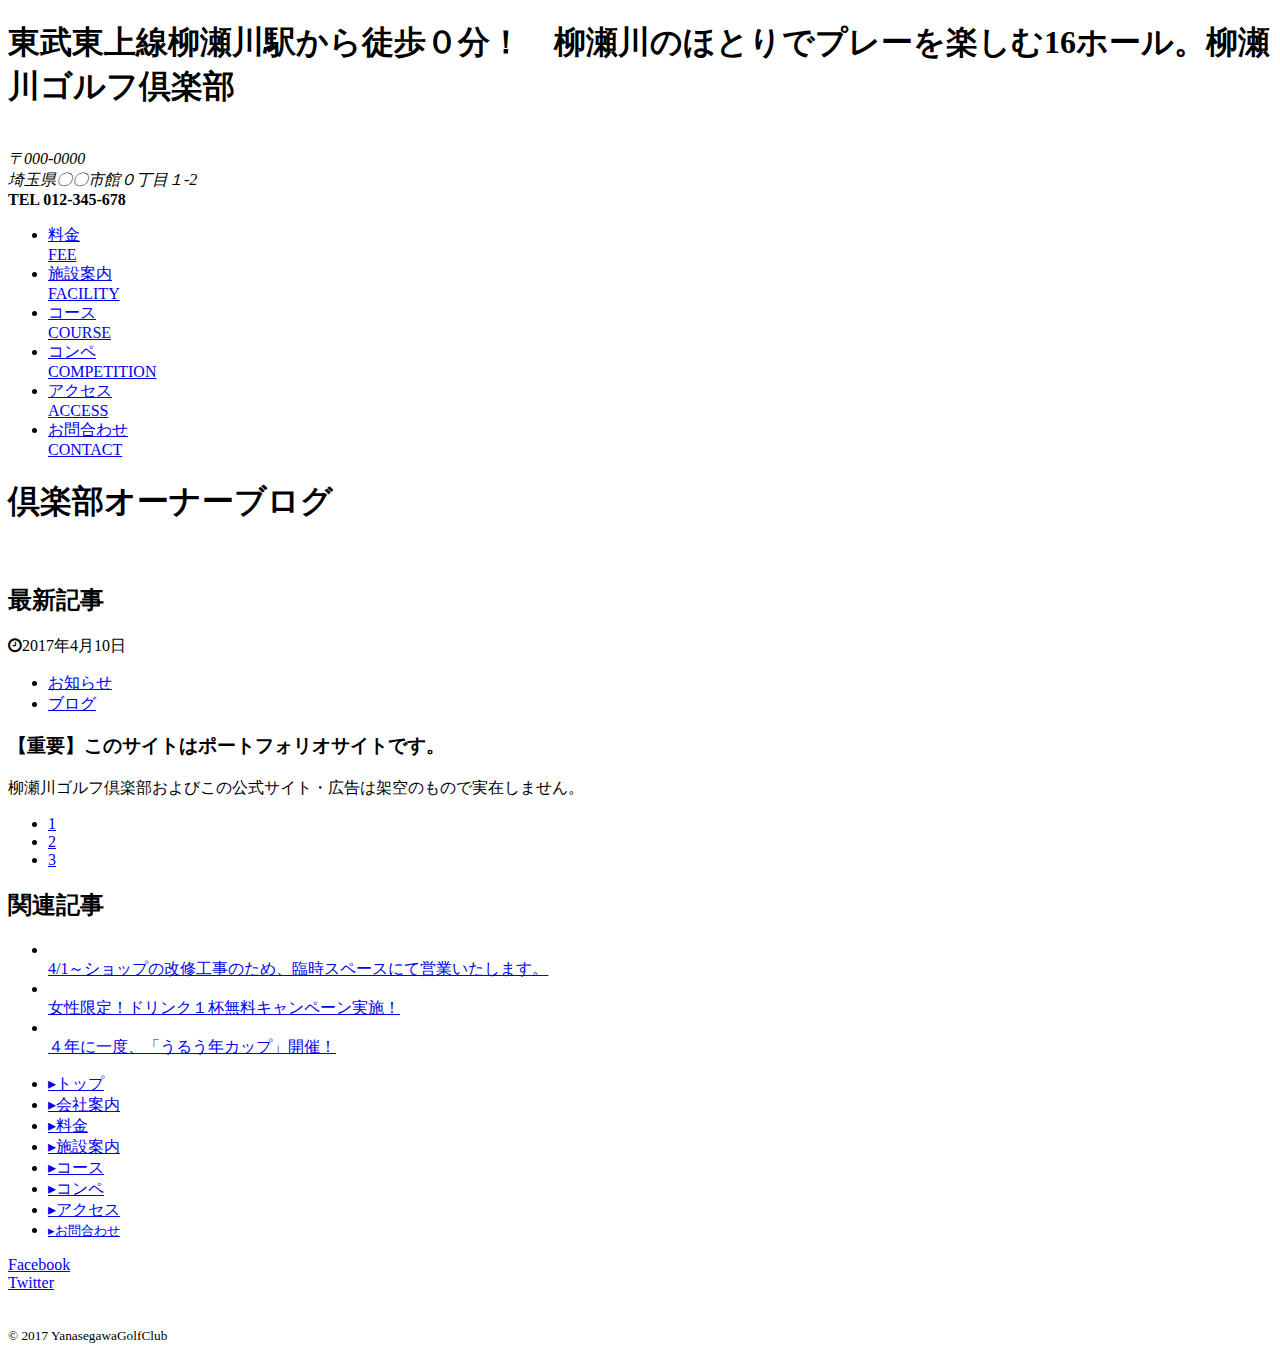
==== html/blog.html @ d136bca6 "site01" ====
<!doctype html>
<html lang="ja">
<head>
<meta charset="utf-8">
<title>コース案内/柳瀬川ゴルフ倶楽部</title>
<meta name="viewport" content="width=device-width">
<meta name="description" content="東武東上線柳瀬川駅から徒歩０分！　柳瀬川のほとりでプレーを楽しむ16ホール。柳瀬川ゴルフ倶楽部" />
<link rel="stylesheet" href="../css/style.css">
<link href="http://netdna.bootstrapcdn.com/font-awesome/4.7.0/css/font-awesome.css" rel="stylesheet">
</head>
<body class="competition">
	<header class="header clearfix">
		<div class="headerupper">
		<div class="inner">
			<h1>東武東上線柳瀬川駅から徒歩０分！　柳瀬川のほとりでプレーを楽しむ16ホール。柳瀬川ゴルフ倶楽部</h1>
			</div><!--inner-->
		</div><!--headeruppe-->
		<div class="headinner">
		<div class="inner">
			<div class="logo">
			<a href="../index.html">
				<img src="../img/golflogo.png" alt=""></a>
			</div><!--logo-->
			<div class="info">
				<address class="address">
					〒000-0000<br>
					埼玉県〇〇市館０丁目１-2
				</address>
				<div class="tel">
					<strong>TEL 012-345-678</strong>
				</div><!--tel-->
			</div><!--info-->
			</div><!--inner-->
		</div><!--headinner-->
	</header>
	
	
	<nav class="nav clearfix">
	<div class="inner">
		<ul>
			<li><a href="fee.html">料金<br><span>FEE</span></a></li>
			<li><a href="facility.html">施設案内<br><span>FACILITY</span></a></li>
			<li><a href="facility.html#course">コース<br><span>COURSE</span></a></li>
			<li><a href="competition.html">コンペ<br><span>COMPETITION</span></a></li>
			<li><a href="access.html">アクセス<br><span>ACCESS</span></a></li>
			<li><a href="contact.html">お問合わせ<br><span>CONTACT</span></a></li>
		</ul>
		</div><!--inner-->
	</nav><!--nav-->
	<section class="wrapp">
	<article>
		<h1>倶楽部オーナーブログ</h1>
		<img src="../img/index_ivent_blog.png" alt="" class="smallbanner">
		<h2 class="newkiji">最新記事</h2>

		<article class="kiji" id="20170410">
		<div class="kijiinfo">
				<i class="fa fa-clock-o" aria-hidden="true"></i><time datetime="2017-4-10">2017年4月10日</time>
			</div>
		<div class="kijicat clearfix">
			<ul>
				<li><a href="＃">お知らせ</a></li>
				<li><a href="#">ブログ</a></li>
			</ul>
			</div>
			<h3>【重要】このサイトはポートフォリオサイトです。</h3>
			
			<p>柳瀬川ゴルフ倶楽部およびこの公式サイト・広告は架空のもので実在しません。</p>
		</article>
		
		<div class="pagenation">
			<ul class="clearfix">
				<li><a href="#" class="active">1</a></li>
				<li><a href="#">2</a></li>
				<li><a href="#">3</a></li>
			</ul>
		</div>
		
		
		<aside class="kanren">
			<h2>関連記事</h2>
			<ul class="clearfix">
				<li>
				<a href="#" alt="">
				<img src="../img/blog_kanren_golfcart.jpg" alt="">
					<div class="text">4/1～ショップの改修工事のため、臨時スペースにて営業いたします。</div>
					</a></li>
					
					<li>
					<a href="#" alt="">
					<img src="../img/blog_kanren_golfcart.jpg" alt="">
					<div class="text">女性限定！ドリンク１杯無料キャンペーン実施！</div>
					</a></li>
					
					<li>
					<a href="#" alt="">
					<img src="../img/blog_kanren_golfcart.jpg" alt="">
					<div class="text">４年に一度、「うるう年カップ」開催！</div>
					</a></li><!--hidden-->
			</ul>
		</aside>
		
		</article>
		
	</section><!--wrapp-->
	
	
	<footer>
			<nav class="footernav clearfix boxsizing">
			<div class="inner">
				<ul>
					<li><a href="../index.html">▸トップ</a></li>
					<li><a href="facility.html#about">▸会社案内</a></li>
					<li><a href="fee.html">▸料金</a></li>
					<li><a href="facility.html">▸施設案内</a></li>
					<li><a href="course.html">▸コース</a></li>
					<li><a href="competition.html">▸コンペ</a></li>
					<li><a href="access.html">▸アクセス</a></li>
					<li><a href="contact.html"><small>▸お問合わせ</small></a></li>
				</ul>
				</div><!--inner-->
			</nav><!--footernav-->
		<div class="footerinner clearfix">
		<div class="inner">
			<div class="snslink">
				<div class="fa">
				<a href="#" class="facebook">Facebook</a></div>
				
				<div class="tw">
					<a href="#" class="twitter">Twitter</a></div>
			</div><!--snslink-->
			<div class="logocopy">
				<a href="../index.html#logo"><img src="../img/golflogo.png" alt=""></a>
				<div class="copyright">
					<p><small>&copy; 2017 YanasegawaGolfClub</small></p>
				</div><!--copyright-->
			</div><!--logocppy-->
			</div><!--inner-->
		</div><!--footerinner-->
	</footer>	
	
</body>
</html>
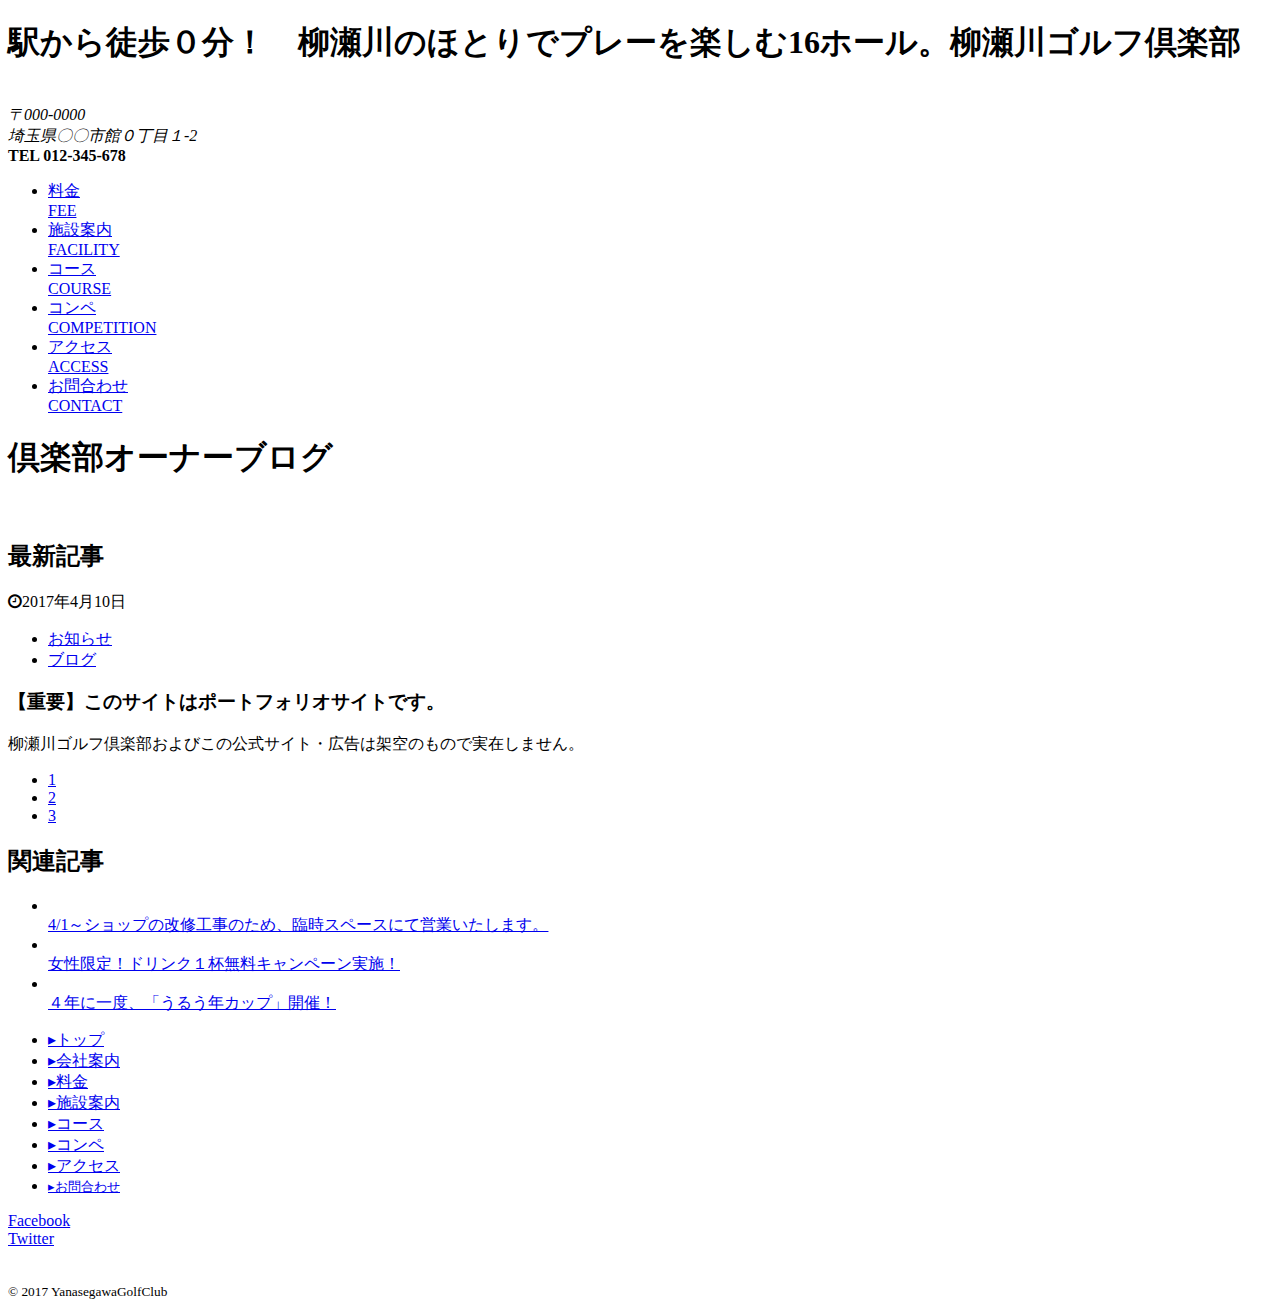
==== commit a0acd6a1: "site01" ====
--- a/html/blog.html
+++ b/html/blog.html
@@ -12,7 +12,7 @@
 	<header class="header clearfix">
 		<div class="headerupper">
 		<div class="inner">
-			<h1>東武東上線柳瀬川駅から徒歩０分！　柳瀬川のほとりでプレーを楽しむ16ホール。柳瀬川ゴルフ倶楽部</h1>
+			<h1>駅から徒歩０分！　柳瀬川のほとりでプレーを楽しむ16ホール。柳瀬川ゴルフ倶楽部</h1>
 			</div><!--inner-->
 		</div><!--headeruppe-->
 		<div class="headinner">
